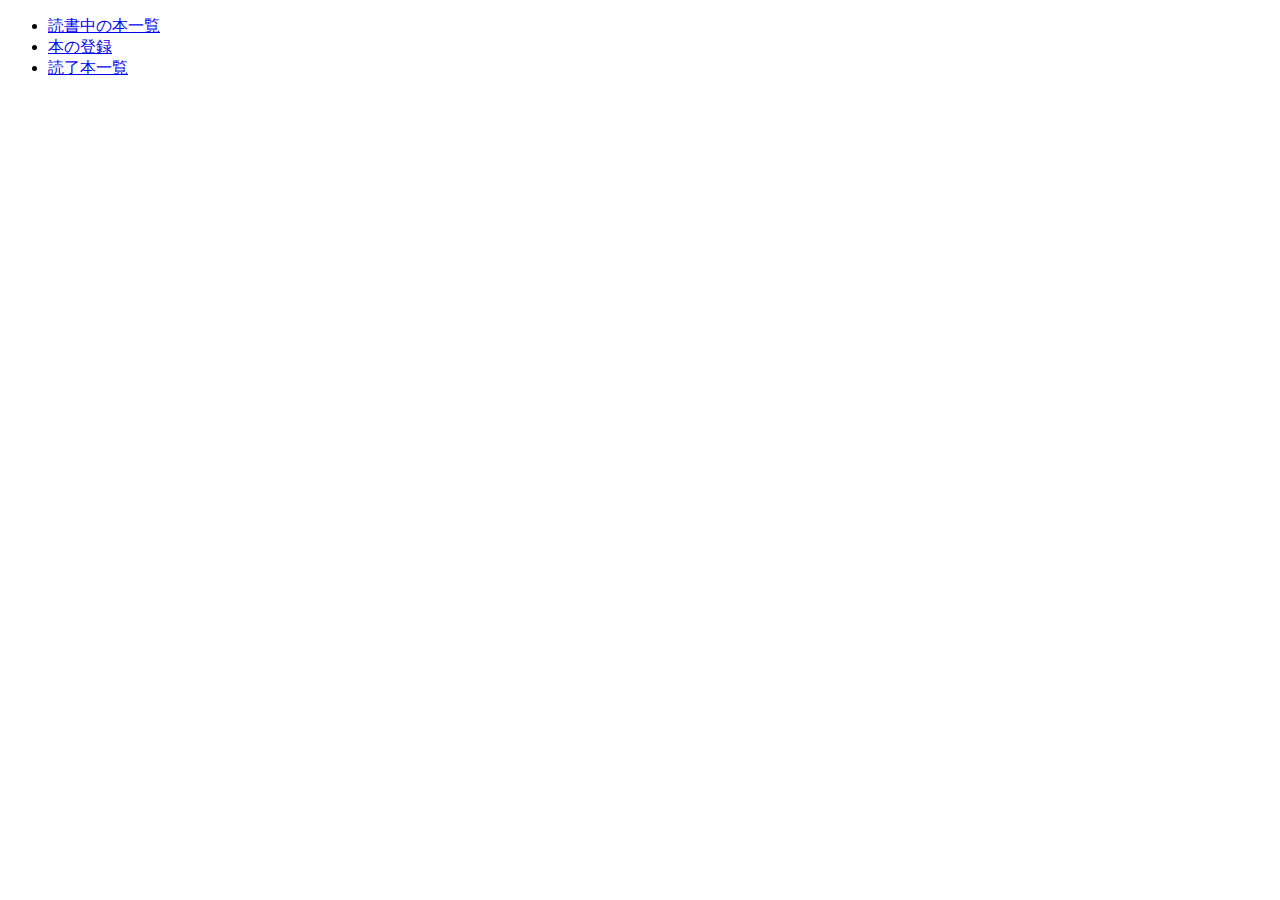
==== completeBooks.html @ f53bff81 "ヘッダーを作成" ====
<!DOCTYPE html>
<html lang='ja'>
    <head>
        <title>読書の進捗管理アプリ</title>
    </head>
    <body>
        <div id="app">
            <div class="container">
                <div id="header">
                    <ul>
                        <li><a href="home.html">読書中の本一覧</a></li>
                        <li><a href="register.html">本の登録</a></li>
                        <li><a href="completeBooks.html">読了本一覧</a></li>
                    </ul>
                </div>
            </div>
        </div>
        
    </body>
</html>
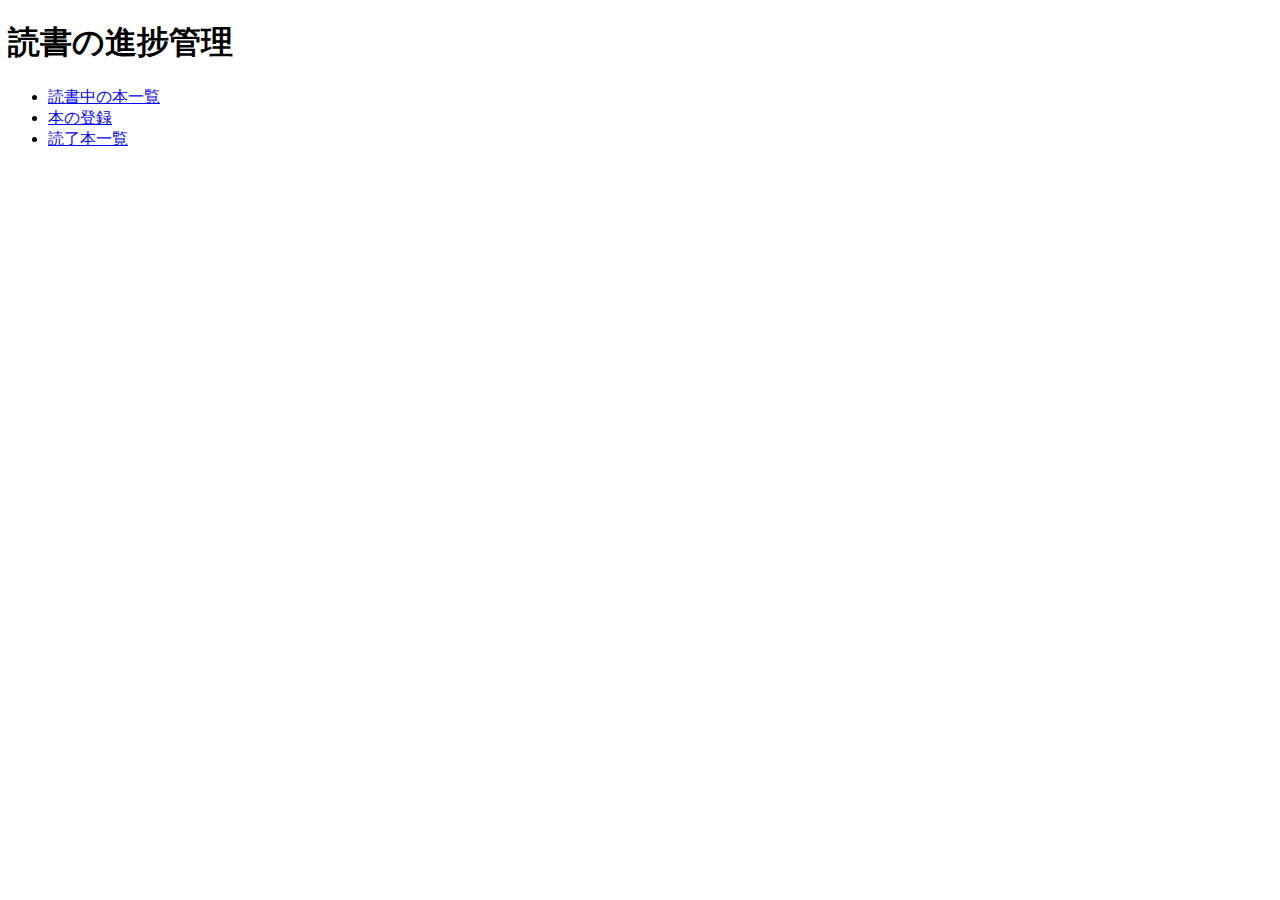
==== commit 62a2f4b0: "Update completeBooks.html" ====
--- a/completeBooks.html
+++ b/completeBooks.html
@@ -2,19 +2,22 @@
 <html lang='ja'>
     <head>
         <title>読書の進捗管理アプリ</title>
+        <link rel='stylesheet' href='css/fin.css'>
     </head>
     <body>
         <div id="app">
             <div class="container">
+                <h1 class="title">読書の進捗管理</h1>
                 <div id="header">
                     <ul>
-                        <li><a href="home.html">読書中の本一覧</a></li>
+                        <li><a href="index.html">読書中の本一覧</a></li>
                         <li><a href="register.html">本の登録</a></li>
                         <li><a href="completeBooks.html">読了本一覧</a></li>
                     </ul>
                 </div>
+                <div class="finBooks"></div>
             </div>
         </div>
-        
+        <script src="js/finBook.js"></script>
     </body>
-</html>+</html>
